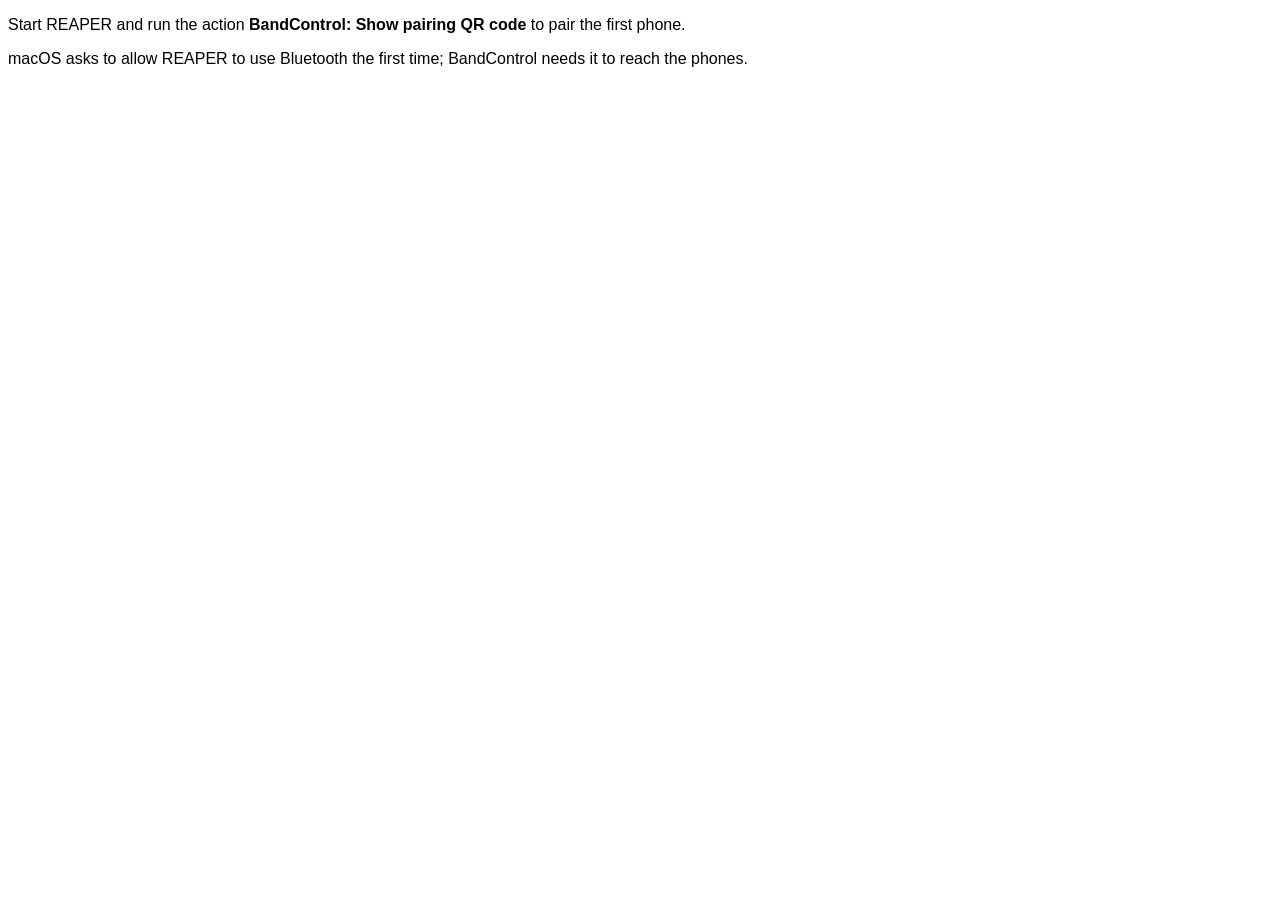
==== packaging/macos/conclusion.html @ dc461cb3 "feat(release): installers for Windows (x64, ARM64EC) and macOS NSIS installers per user into REAPER'" ====
<!doctype html>
<html><body style="font-family: -apple-system, sans-serif">
<p>Start REAPER and run the action <b>BandControl: Show pairing QR code</b> to pair the first phone.</p>
<p>macOS asks to allow REAPER to use Bluetooth the first time; BandControl needs it to reach the phones.</p>
</body></html>
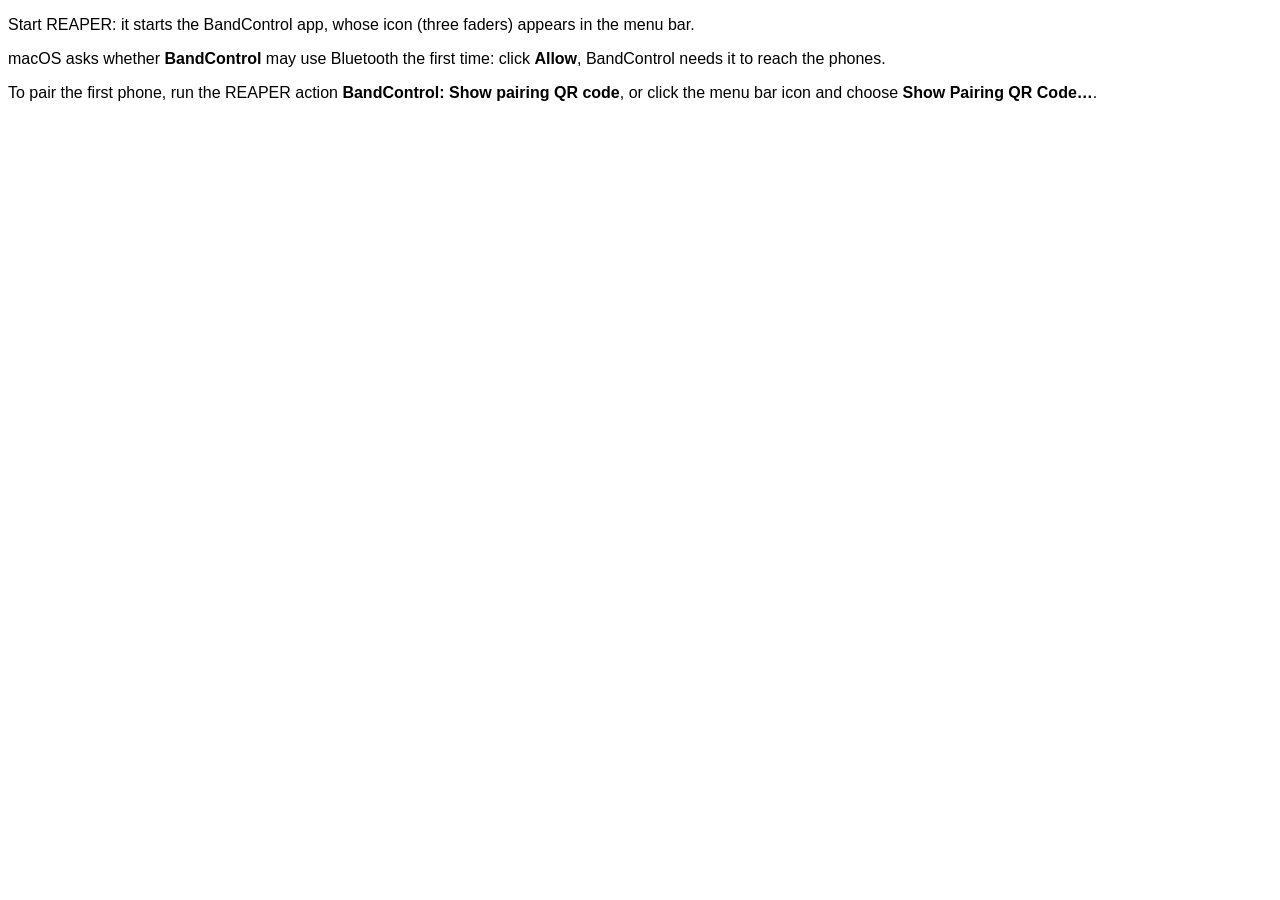
==== commit 2b3f7901: "feat(macos): the installer also installs the BandControl app; macOS 11 or newer bandcontrol-macos.pk" ====
--- a/packaging/macos/conclusion.html
+++ b/packaging/macos/conclusion.html
@@ -1,5 +1,8 @@
 <!doctype html>
 <html><body style="font-family: -apple-system, sans-serif">
-<p>Start REAPER and run the action <b>BandControl: Show pairing QR code</b> to pair the first phone.</p>
-<p>macOS asks to allow REAPER to use Bluetooth the first time; BandControl needs it to reach the phones.</p>
+<p>Start REAPER: it starts the BandControl app, whose icon (three faders) appears in the menu bar.</p>
+<p>macOS asks whether <b>BandControl</b> may use Bluetooth the first time: click <b>Allow</b>, BandControl needs it
+to reach the phones.</p>
+<p>To pair the first phone, run the REAPER action <b>BandControl: Show pairing QR code</b>, or click the menu bar
+icon and choose <b>Show Pairing QR Code…</b>.</p>
 </body></html>
